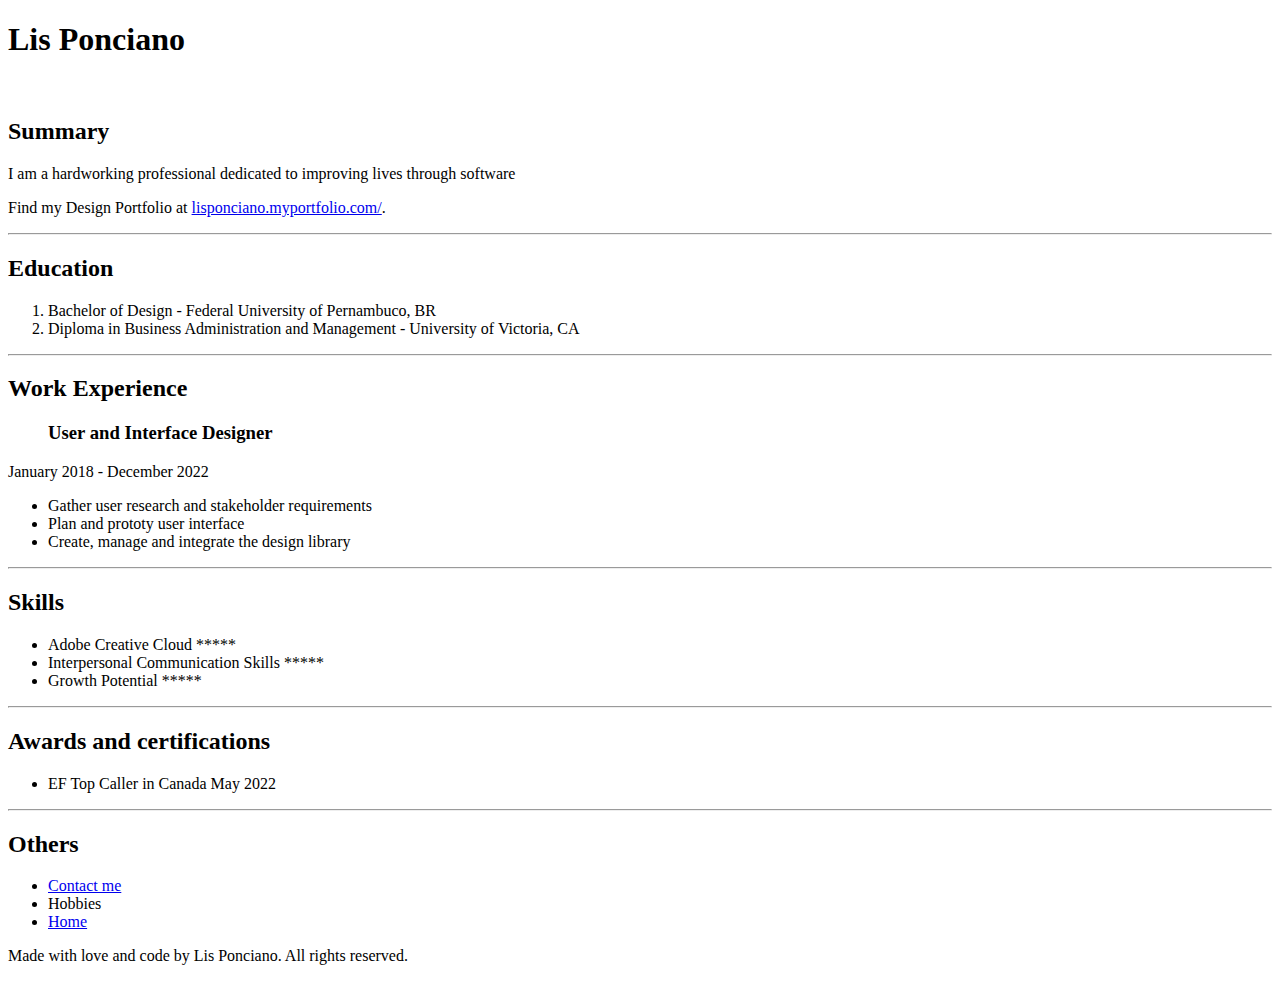
==== capstone.html @ 061db1ed "Add files via upload" ====
<!DOCTYPE html>
<html lang="en">
    <head>
        <meta charset="UTF-8">
        <title>My Portfolio</title>
    </head>

    <body>
        <h1>Lis Ponciano</h1>

        <img src="">

        <h2>Summary</h2>
        <p>I am a hardworking professional dedicated to improving lives through software</p>
        <p>Find my Design Portfolio at <a href="https://lisponciano.myportfolio.com/">lisponciano.myportfolio.com/</a>.</p>

        <hr />

        <h2>Education</h2>
        <ol>
            <li>Bachelor of Design - Federal University of Pernambuco, BR</li>
            <li>Diploma in Business Administration and Management - University of Victoria, CA</li>
        </ol>

        <hr />

        <h2>Work Experience</h2>

        <h3><ul>User and Interface Designer</ul></h3>
        <p>January 2018 - December 2022</p>

        <ul>
                <li>Gather user research and stakeholder requirements</li>
                <li>Plan and prototy user interface</li>
                <li>Create, manage and integrate the design library</li>
        </ul>

        <hr />

        <h2>Skills</h2>

        <ul>
                <li>Adobe Creative Cloud *****</li>
                <li>Interpersonal Communication Skills *****</li>
                <li>Growth Potential *****</li>
        </ul>

        <hr />

        <h2>Awards and certifications</h2>

        <ul>
                <li>EF Top Caller in Canada May 2022</li>
        </ul>

        <hr />

        <h2>Others</h2>

        <ul>
            <li><a href="./public/contact.html">Contact me</a></li>
            <li>Hobbies</li>
            <li><a href="./index.html">Home</a></li>
        </ul>

        <footer>
            <p>Made with love and code by Lis Ponciano. All rights reserved.</p>
        </footer>

    </body>
</html>
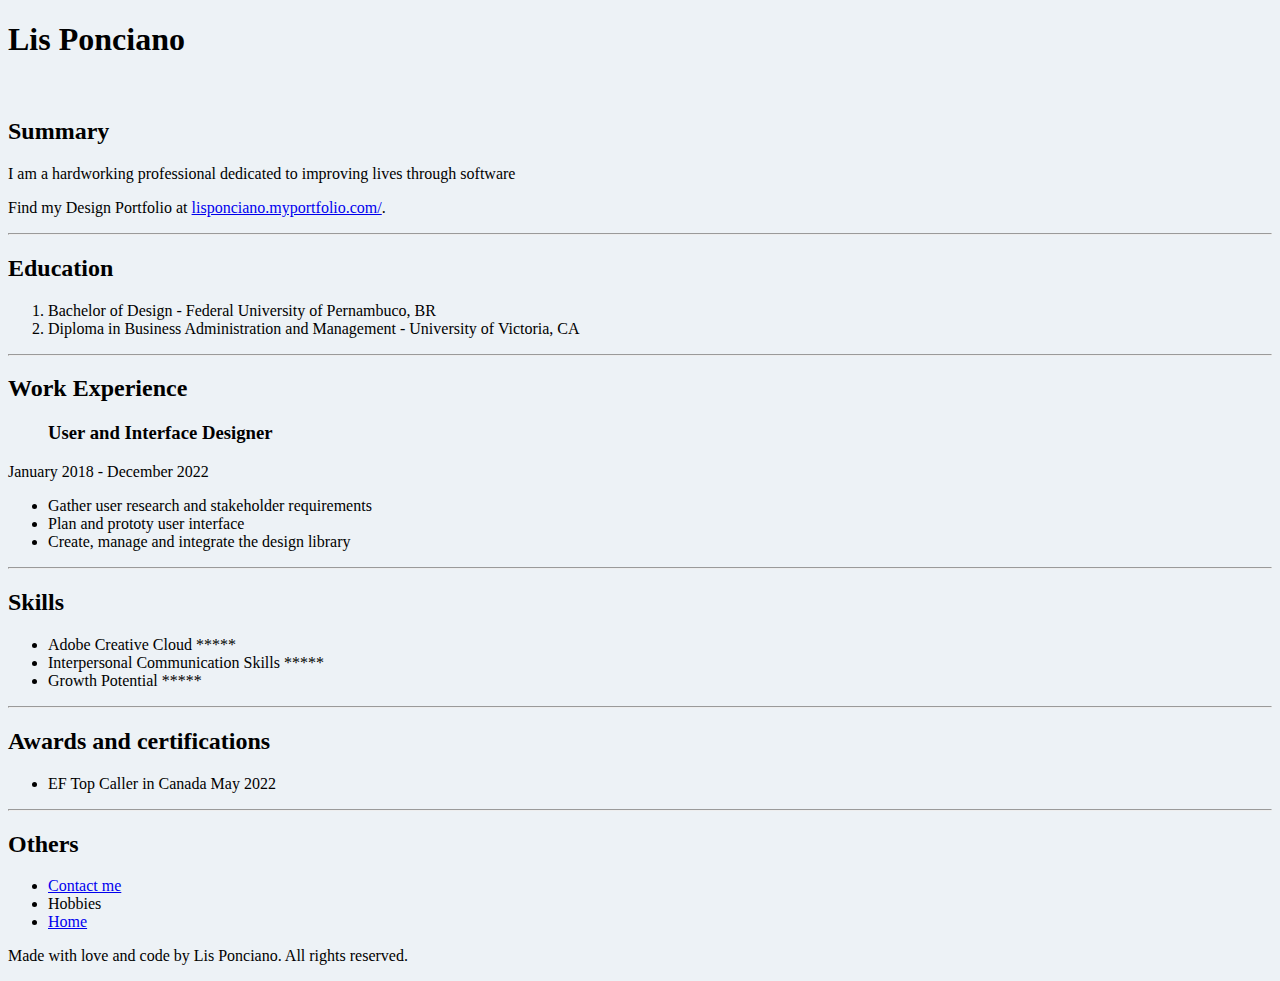
==== commit 95976d6a: "Add files via upload" ====
--- a/capstone.html
+++ b/capstone.html
@@ -3,6 +3,10 @@
     <head>
         <meta charset="UTF-8">
         <title>My Portfolio</title>
+        <link 
+            rel="stylesheet"
+            href="./styles.css"
+        />
     </head>
 
     <body>
--- a/styles.css
+++ b/styles.css
@@ -0,0 +1,3 @@
+html {
+    background-color: #EDF2F6;
+}